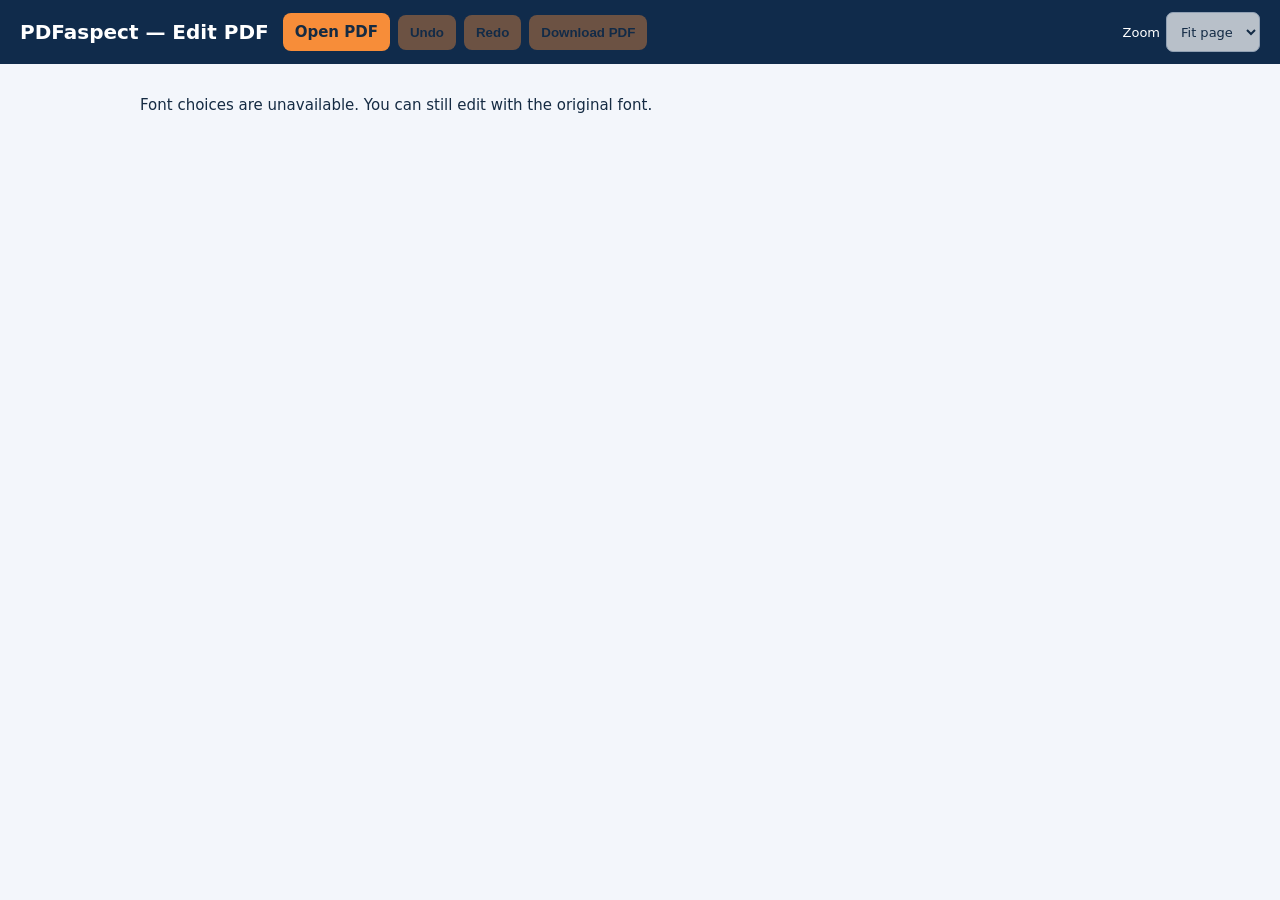
==== static/edit-pdf-prototype.html @ 837c897c "Improve direct PDF editing with font families, italic, size, color and zoom" ====
<!doctype html>
<html lang="en">
<head>
<meta charset="utf-8"><meta name="viewport" content="width=device-width,initial-scale=1">
<title>PDFaspect — Edit PDF text</title>
<style>
body{margin:0;background:#f3f6fb;color:#152b43;font:15px system-ui,sans-serif}
header{padding:12px 20px;background:#102b4b;color:white;display:flex;gap:14px;align-items:center;flex-wrap:wrap}
header strong{font-size:20px}button,.upload{border:0;border-radius:8px;background:#f78d39;color:#152b43;padding:10px 12px;font-weight:700;cursor:pointer}
.header-actions{display:flex;flex-wrap:wrap;gap:8px;align-items:center}.zoom-control{margin-left:auto;display:flex;align-items:center;gap:6px;font-size:13px}
.zoom-control select{font-size:13px}
select,input[type="number"]{box-sizing:border-box;border:1px solid #c7d2df;border-radius:7px;padding:9px 10px;background:white;color:#152b43;font:inherit;min-height:40px}
button:disabled{opacity:.4;cursor:not-allowed}main{max-width:1000px;margin:20px auto;padding:0 16px}
#pages{display:grid;grid-template-columns:minmax(0,1fr);gap:20px;justify-items:center;overflow-x:auto;padding:6px 1px 18px}.page{position:relative;box-shadow:0 5px 24px #17304b33;background:white;max-width:100%;min-width:0;height:auto!important;aspect-ratio:var(--page-ratio)}
#pages.zoomed{justify-items:start}
.page img{display:block;width:100%;height:100%}.span{position:absolute;z-index:2;cursor:text;outline:1px solid transparent;min-height:22px;touch-action:manipulation}
.span:hover,.span:focus{outline:2px solid #fa8a2d;background:#fba65022}.span[data-edited="true"]{outline:1px solid #16a085}.span.editing{z-index:4;outline:2px solid #fa8a2d}
#editor{position:sticky;top:0;z-index:3;background:white;padding:14px;box-shadow:0 2px 12px #17304b20;border-radius:10px;margin-bottom:18px}
.format-toolbar{display:flex;align-items:end;gap:8px;flex-wrap:wrap;margin:12px 0}.format-toolbar label{display:grid;gap:4px;font-size:12px;color:#516478}.font-control{flex:1;min-width:145px;max-width:230px}#font-family{width:100%}#font-size{width:75px}#font-color{width:42px;height:40px;padding:3px;border:1px solid #c7d2df;border-radius:7px;background:white;cursor:pointer}#italic{font-style:italic}
.format-toggle{font-size:18px;min-width:42px;padding:8px 14px;background:#e8eef5}.format-toggle[aria-pressed="true"]{background:#102b4b;color:white;box-shadow:inset 0 0 0 2px #f78d39}
#width-handle{display:none;position:absolute;right:-6px;width:12px;height:12px;border:2px solid white;border-radius:50%;background:#f78d39;box-shadow:0 0 0 1px #102b4b;cursor:ew-resize;touch-action:none;z-index:5;box-sizing:border-box}.span.editing>#width-handle{display:block}
#replacement{display:block;box-sizing:border-box;width:100%;min-height:24px;margin:0;padding:0;border:0;background:white;font:inherit;line-height:1.2;resize:none;overflow:hidden;outline:none}
#status{padding:12px 0}small{color:#516478}
@media(max-width:600px){header{padding:12px 16px;gap:10px}.header-actions{order:2;flex-basis:100%}header strong{font-size:18px}.zoom-control{font-size:0}main{margin-top:14px}.format-toolbar{gap:6px}.format-toolbar button{padding:9px 11px}}
</style>
</head>
<body>
<header><strong>PDFaspect — Edit PDF</strong><div class="header-actions"><label class="upload">Open PDF <input type="file" id="file" accept="application/pdf" hidden></label><button id="undo" disabled>Undo</button><button id="redo" disabled>Redo</button><button id="save" disabled>Download PDF</button></div><label class="zoom-control">Zoom <select id="zoom" aria-label="Page zoom" disabled><option value="fit">Fit page</option><option value="100">100%</option><option value="150">150%</option><option value="200">200%</option></select></label></header>
<main><section id="editor" hidden><b id="selection"></b><div class="format-toolbar" role="toolbar" aria-label="Text formatting"><label class="font-control">Font <select id="font-family" aria-label="Font family" disabled><option value="original">Original font</option></select></label><label>Size (pt) <input id="font-size" aria-label="Font size" type="number" min="4" max="144" step="0.01" required disabled></label><button id="bold" class="format-toggle" aria-label="Bold" aria-pressed="false" title="Bold (Ctrl+B)" disabled>B</button><button id="italic" class="format-toggle" aria-label="Italic" aria-pressed="false" title="Italic (Ctrl+I)" disabled>I</button><label>Color <input id="font-color" aria-label="Font color" type="color" disabled></label><button id="apply">Apply text</button><button id="cancel">Cancel</button></div><small>Format the selected text block. Drag the orange handle to change its width. Click elsewhere on the page to apply; Enter adds a line. Ctrl+Enter applies, Escape cancels.</small><textarea id="replacement" aria-label="Replacement text" rows="1" maxlength="2000"></textarea><span id="width-handle" role="slider" aria-label="Text width" aria-orientation="horizontal" tabindex="0" title="Drag to resize text width"></span></section><div id="status" role="status">Choose a PDF, then click its text to edit.</div><div id="pages"></div></main>
<script type="module" src="/static/edit-pdf-prototype.js"></script></body></html>
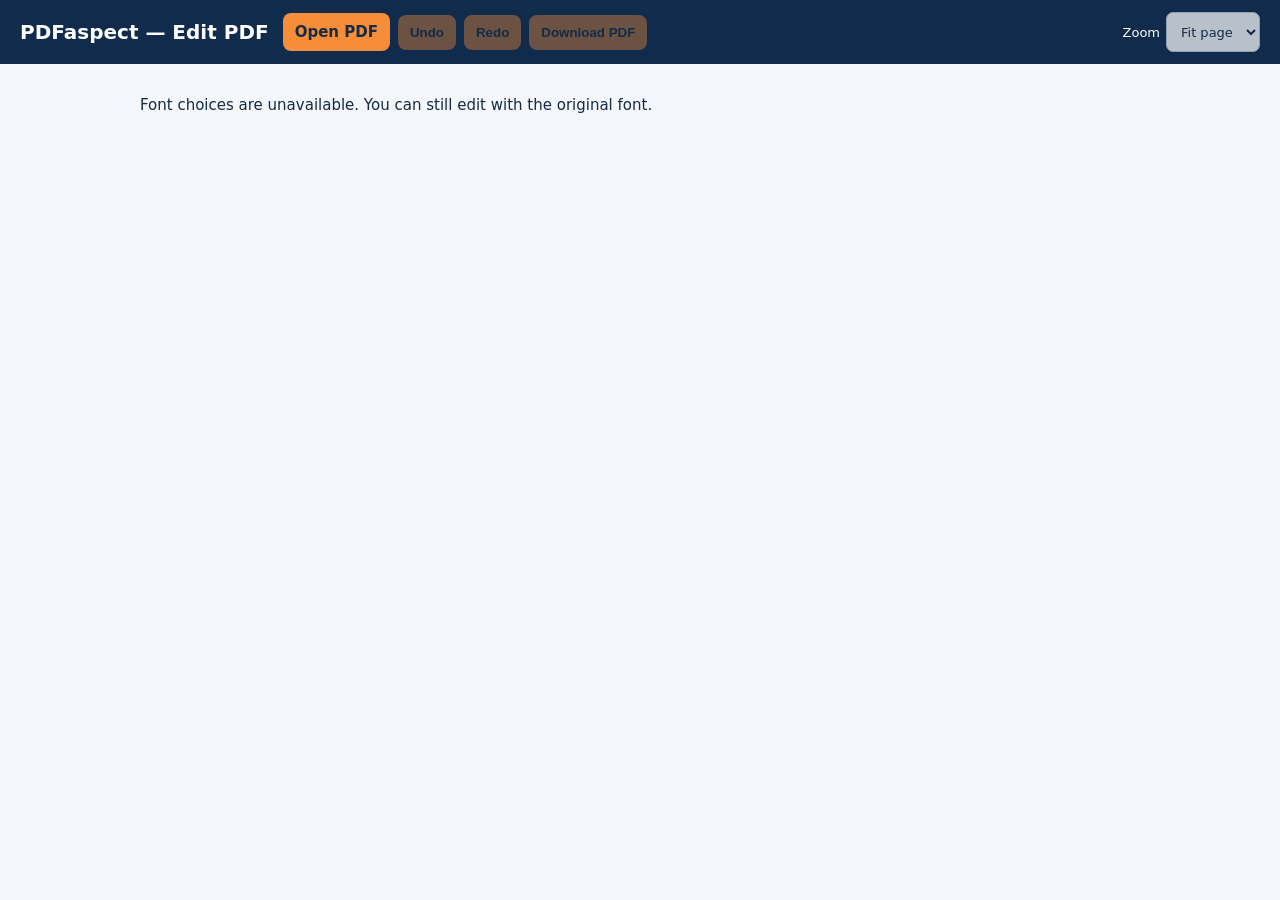
==== commit fe63aabc: "Preserve fonts from standard clipboard HTML and show original PDF fonts while typing" ====
--- a/static/edit-pdf-prototype.html
+++ b/static/edit-pdf-prototype.html
@@ -19,12 +19,12 @@
 .format-toolbar{display:flex;align-items:end;gap:8px;flex-wrap:wrap;margin:12px 0}.format-toolbar label{display:grid;gap:4px;font-size:12px;color:#516478}.font-control{flex:1;min-width:145px;max-width:230px}#font-family{width:100%}#font-size{width:75px}#font-color{width:42px;height:40px;padding:3px;border:1px solid #c7d2df;border-radius:7px;background:white;cursor:pointer}#italic{font-style:italic}
 .format-toggle{font-size:18px;min-width:42px;padding:8px 14px;background:#e8eef5}.format-toggle[aria-pressed="true"]{background:#102b4b;color:white;box-shadow:inset 0 0 0 2px #f78d39}
 #width-handle{display:none;position:absolute;right:-6px;width:12px;height:12px;border:2px solid white;border-radius:50%;background:#f78d39;box-shadow:0 0 0 1px #102b4b;cursor:ew-resize;touch-action:none;z-index:5;box-sizing:border-box}.span.editing>#width-handle{display:block}
-#replacement{display:block;box-sizing:border-box;width:100%;min-height:24px;margin:0;padding:0;border:0;background:white;font:inherit;line-height:1.2;resize:none;overflow:hidden;outline:none}
+#replacement{display:block;box-sizing:border-box;width:100%;min-height:24px;margin:0;padding:0;border:0;background:white;font:inherit;font-kerning:none;font-variant-ligatures:none;line-height:1.2;resize:none;overflow:hidden;outline:none}
 #status{padding:12px 0}small{color:#516478}
 @media(max-width:600px){header{padding:12px 16px;gap:10px}.header-actions{order:2;flex-basis:100%}header strong{font-size:18px}.zoom-control{font-size:0}main{margin-top:14px}.format-toolbar{gap:6px}.format-toolbar button{padding:9px 11px}}
 </style>
 </head>
 <body>
 <header><strong>PDFaspect — Edit PDF</strong><div class="header-actions"><label class="upload">Open PDF <input type="file" id="file" accept="application/pdf" hidden></label><button id="undo" disabled>Undo</button><button id="redo" disabled>Redo</button><button id="save" disabled>Download PDF</button></div><label class="zoom-control">Zoom <select id="zoom" aria-label="Page zoom" disabled><option value="fit">Fit page</option><option value="100">100%</option><option value="150">150%</option><option value="200">200%</option></select></label></header>
-<main><section id="editor" hidden><b id="selection"></b><div class="format-toolbar" role="toolbar" aria-label="Text formatting"><label class="font-control">Font <select id="font-family" aria-label="Font family" disabled><option value="original">Original font</option></select></label><label>Size (pt) <input id="font-size" aria-label="Font size" type="number" min="4" max="144" step="0.01" required disabled></label><button id="bold" class="format-toggle" aria-label="Bold" aria-pressed="false" title="Bold (Ctrl+B)" disabled>B</button><button id="italic" class="format-toggle" aria-label="Italic" aria-pressed="false" title="Italic (Ctrl+I)" disabled>I</button><label>Color <input id="font-color" aria-label="Font color" type="color" disabled></label><button id="apply">Apply text</button><button id="cancel">Cancel</button></div><small>Format the selected text block. Drag the orange handle to change its width. Click elsewhere on the page to apply; Enter adds a line. Ctrl+Enter applies, Escape cancels.</small><textarea id="replacement" aria-label="Replacement text" rows="1" maxlength="2000"></textarea><span id="width-handle" role="slider" aria-label="Text width" aria-orientation="horizontal" tabindex="0" title="Drag to resize text width"></span></section><div id="status" role="status">Choose a PDF, then click its text to edit.</div><div id="pages"></div></main>
-<script type="module" src="/static/edit-pdf-prototype.js"></script></body></html>
+<main><section id="editor" hidden><b id="selection"></b><div class="format-toolbar" role="toolbar" aria-label="Text formatting"><label class="font-control">Font <select id="font-family" aria-label="Font family" disabled><option value="original">Original font</option></select></label><label>Size (pt) <input id="font-size" aria-label="Font size" type="number" min="4" max="144" step="0.01" required disabled></label><button id="bold" class="format-toggle" aria-label="Bold" aria-pressed="false" title="Bold (Ctrl+B)" disabled>B</button><button id="italic" class="format-toggle" aria-label="Italic" aria-pressed="false" title="Italic (Ctrl+I)" disabled>I</button><label>Color <input id="font-color" aria-label="Font color" type="color" disabled></label><button id="apply">Apply text</button><button id="cancel">Cancel</button></div><small>Format the selected text block. Copy and paste keeps the source font, size and style; Ctrl+Shift+V pastes text only. Drag the orange handle to change width. Click elsewhere on the page or Ctrl+Enter to apply; Enter adds a line, Escape cancels.</small><textarea id="replacement" aria-label="Replacement text" rows="1" maxlength="2000"></textarea><span id="width-handle" role="slider" aria-label="Text width" aria-orientation="horizontal" tabindex="0" title="Drag to resize text width"></span></section><div id="status" role="status">Choose a PDF, then click its text to edit.</div><div id="pages"></div></main>
+<script type="module" src="/static/edit-pdf-prototype.js?v=20261011-font-paste"></script></body></html>
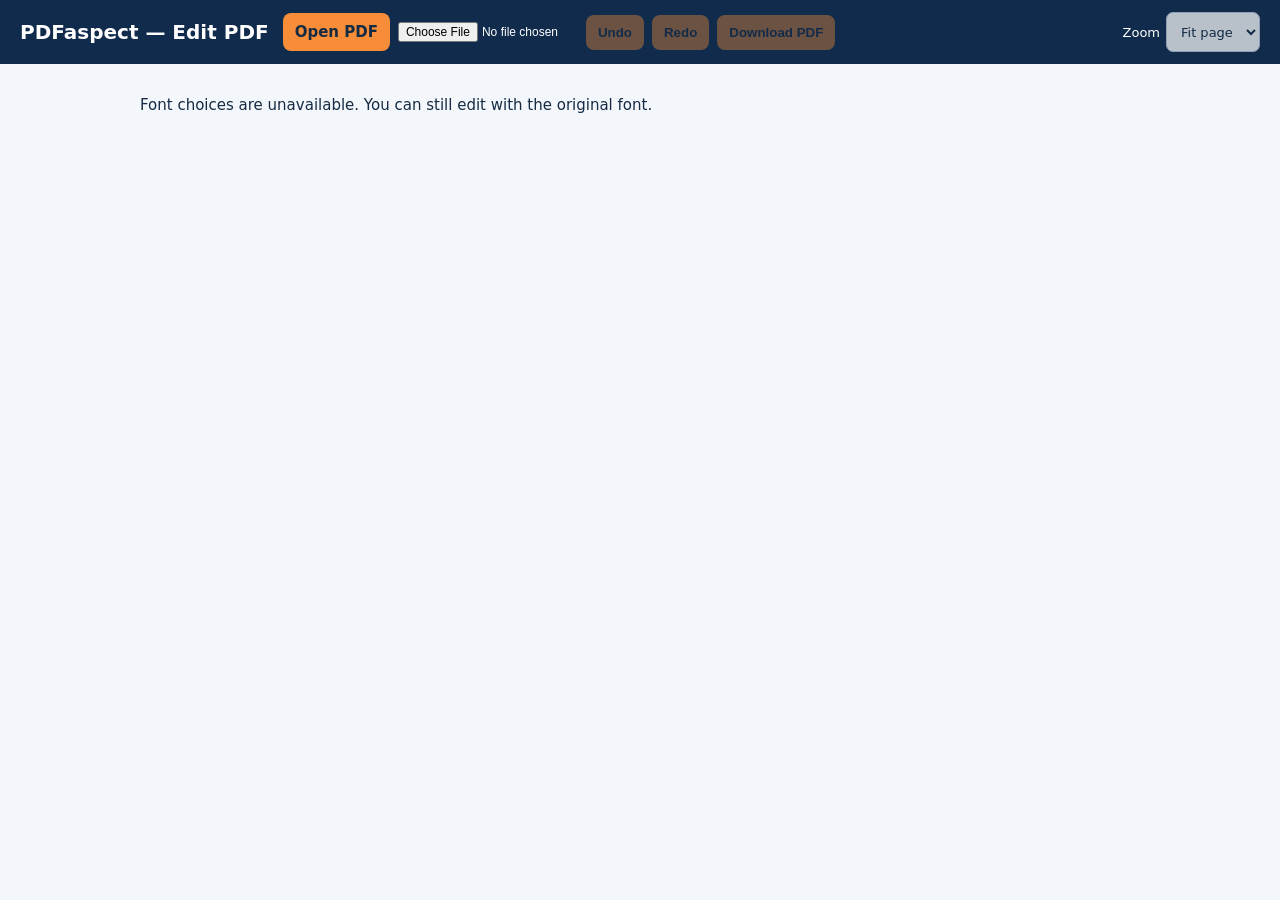
==== commit 88ae2dd0: "Make PDF upload control visible on mobile and surface client-side loading errors" ====
--- a/static/edit-pdf-prototype.html
+++ b/static/edit-pdf-prototype.html
@@ -25,6 +25,6 @@
 </style>
 </head>
 <body>
-<header><strong>PDFaspect — Edit PDF</strong><div class="header-actions"><label class="upload">Open PDF <input type="file" id="file" accept="application/pdf" hidden></label><button id="undo" disabled>Undo</button><button id="redo" disabled>Redo</button><button id="save" disabled>Download PDF</button></div><label class="zoom-control">Zoom <select id="zoom" aria-label="Page zoom" disabled><option value="fit">Fit page</option><option value="100">100%</option><option value="150">150%</option><option value="200">200%</option></select></label></header>
+<header><strong>PDFaspect — Edit PDF</strong><div class="header-actions"><label class="upload" for="file">Open PDF</label><input type="file" id="file" accept=".pdf,application/pdf" aria-label="Choose PDF file" style="max-width:180px;font-size:12px"><button id="undo" disabled>Undo</button><button id="redo" disabled>Redo</button><button id="save" disabled>Download PDF</button></div><label class="zoom-control">Zoom <select id="zoom" aria-label="Page zoom" disabled><option value="fit">Fit page</option><option value="100">100%</option><option value="150">150%</option><option value="200">200%</option></select></label></header>
 <main><section id="editor" hidden><b id="selection"></b><div class="format-toolbar" role="toolbar" aria-label="Text formatting"><label class="font-control">Font <select id="font-family" aria-label="Font family" disabled><option value="original">Original font</option></select></label><label>Size (pt) <input id="font-size" aria-label="Font size" type="number" min="4" max="144" step="0.01" required disabled></label><button id="bold" class="format-toggle" aria-label="Bold" aria-pressed="false" title="Bold (Ctrl+B)" disabled>B</button><button id="italic" class="format-toggle" aria-label="Italic" aria-pressed="false" title="Italic (Ctrl+I)" disabled>I</button><label>Color <input id="font-color" aria-label="Font color" type="color" disabled></label><button id="apply">Apply text</button><button id="cancel">Cancel</button></div><small>Format the selected text block. Copy and paste keeps the source font, size and style; Ctrl+Shift+V pastes text only. Drag the orange handle to change width. Click elsewhere on the page or Ctrl+Enter to apply; Enter adds a line, Escape cancels.</small><textarea id="replacement" aria-label="Replacement text" rows="1" maxlength="2000"></textarea><span id="width-handle" role="slider" aria-label="Text width" aria-orientation="horizontal" tabindex="0" title="Drag to resize text width"></span></section><div id="status" role="status">Choose a PDF, then click its text to edit.</div><div id="pages"></div></main>
-<script type="module" src="/static/edit-pdf-prototype.js?v=20261011-font-paste"></script></body></html>
+<script type="module" src="/static/edit-pdf-prototype.js?v=20261013-upload-debug"></script><script>window.addEventListener("error",function(e){const el=document.getElementById("status");if(el)el.textContent="Editor error: "+(e.message||"Unknown error")});document.getElementById("file").addEventListener("change",function(){const el=document.getElementById("status");if(this.files.length&&el.textContent.startsWith("Choose a PDF"))el.textContent="Selected "+this.files[0].name+" — loading…"});</script></body></html>
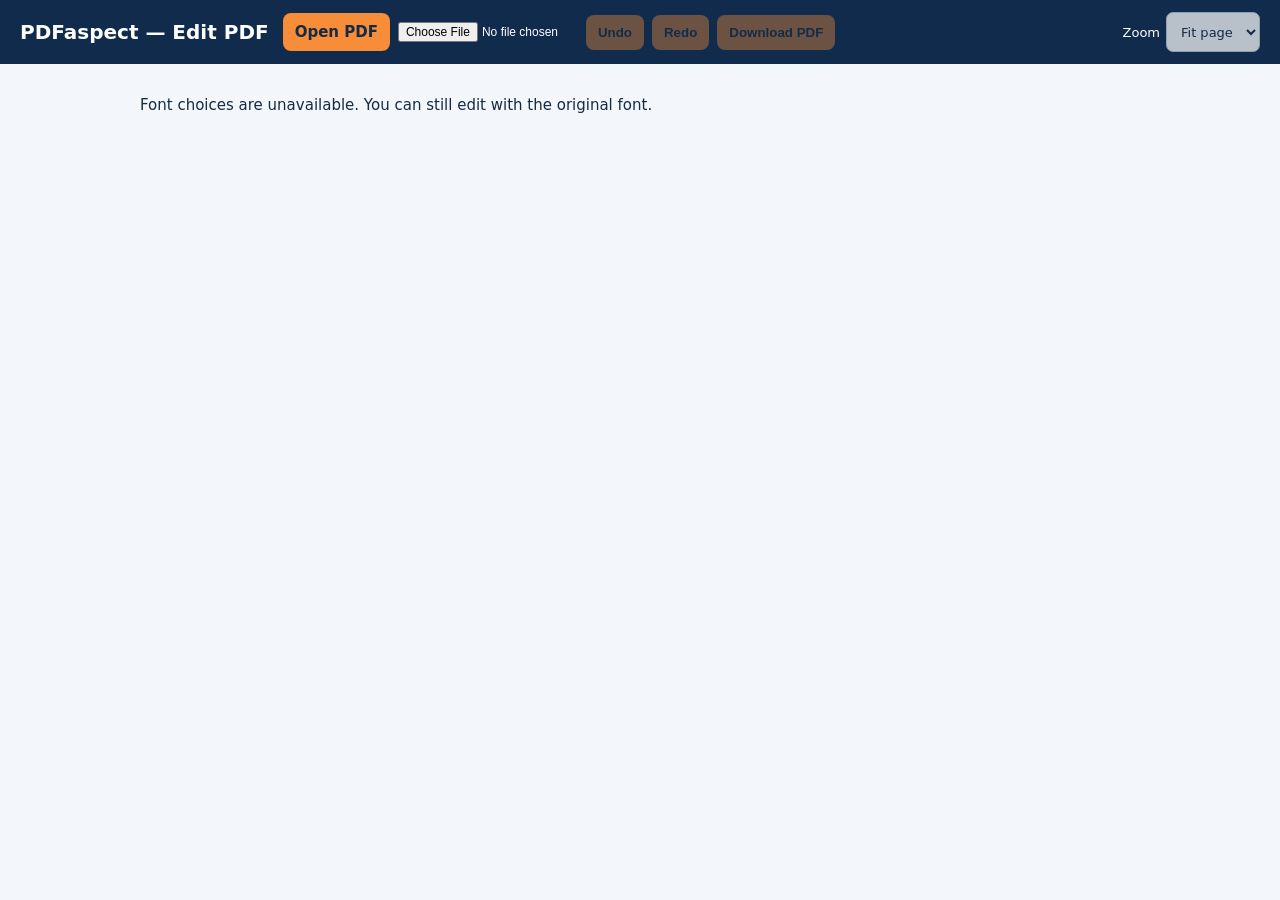
==== commit b26c1105: "Load latest upload retry fix instead of cached editor JavaScript" ====
--- a/static/edit-pdf-prototype.html
+++ b/static/edit-pdf-prototype.html
@@ -27,4 +27,4 @@
 <body>
 <header><strong>PDFaspect — Edit PDF</strong><div class="header-actions"><label class="upload" for="file">Open PDF</label><input type="file" id="file" accept=".pdf,application/pdf" aria-label="Choose PDF file" style="max-width:180px;font-size:12px"><button id="undo" disabled>Undo</button><button id="redo" disabled>Redo</button><button id="save" disabled>Download PDF</button></div><label class="zoom-control">Zoom <select id="zoom" aria-label="Page zoom" disabled><option value="fit">Fit page</option><option value="100">100%</option><option value="150">150%</option><option value="200">200%</option></select></label></header>
 <main><section id="editor" hidden><b id="selection"></b><div class="format-toolbar" role="toolbar" aria-label="Text formatting"><label class="font-control">Font <select id="font-family" aria-label="Font family" disabled><option value="original">Original font</option></select></label><label>Size (pt) <input id="font-size" aria-label="Font size" type="number" min="4" max="144" step="0.01" required disabled></label><button id="bold" class="format-toggle" aria-label="Bold" aria-pressed="false" title="Bold (Ctrl+B)" disabled>B</button><button id="italic" class="format-toggle" aria-label="Italic" aria-pressed="false" title="Italic (Ctrl+I)" disabled>I</button><label>Color <input id="font-color" aria-label="Font color" type="color" disabled></label><button id="apply">Apply text</button><button id="cancel">Cancel</button></div><small>Format the selected text block. Copy and paste keeps the source font, size and style; Ctrl+Shift+V pastes text only. Drag the orange handle to change width. Click elsewhere on the page or Ctrl+Enter to apply; Enter adds a line, Escape cancels.</small><textarea id="replacement" aria-label="Replacement text" rows="1" maxlength="2000"></textarea><span id="width-handle" role="slider" aria-label="Text width" aria-orientation="horizontal" tabindex="0" title="Drag to resize text width"></span></section><div id="status" role="status">Choose a PDF, then click its text to edit.</div><div id="pages"></div></main>
-<script type="module" src="/static/edit-pdf-prototype.js?v=20261013-upload-debug"></script><script>window.addEventListener("error",function(e){const el=document.getElementById("status");if(el)el.textContent="Editor error: "+(e.message||"Unknown error")});document.getElementById("file").addEventListener("change",function(){const el=document.getElementById("status");if(this.files.length&&el.textContent.startsWith("Choose a PDF"))el.textContent="Selected "+this.files[0].name+" — loading…"});</script></body></html>
+<script type="module" src="/static/edit-pdf-prototype.js?v=20261017-upload-retry"></script><script>window.addEventListener("error",function(e){const el=document.getElementById("status");if(el)el.textContent="Editor error: "+(e.message||"Unknown error")});document.getElementById("file").addEventListener("change",function(){const el=document.getElementById("status");if(this.files.length&&el.textContent.startsWith("Choose a PDF"))el.textContent="Selected "+this.files[0].name+" — loading…"});</script></body></html>
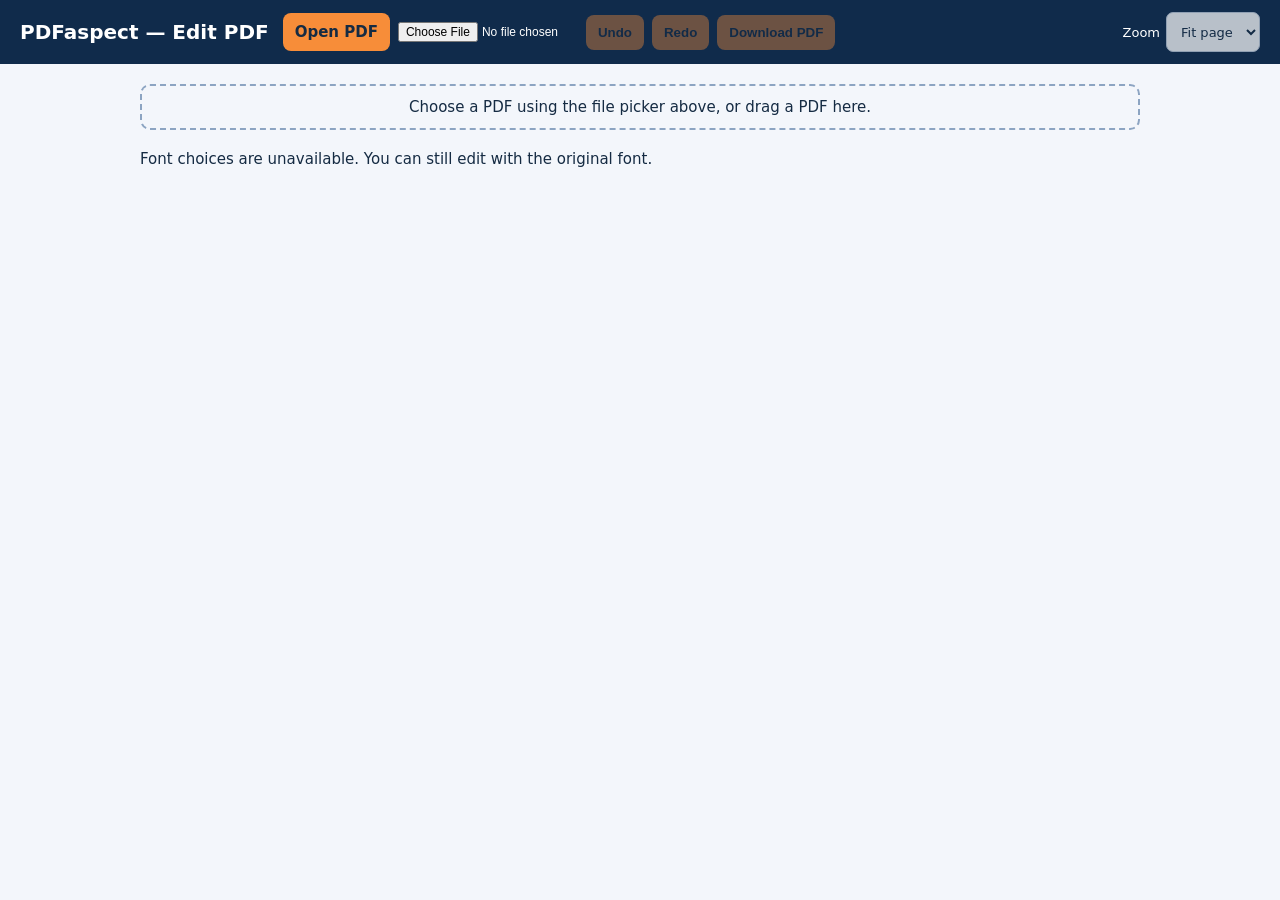
==== commit 7315264b: "Expose PDF upload drop zone and refresh client script" ====
--- a/static/edit-pdf-prototype.html
+++ b/static/edit-pdf-prototype.html
@@ -26,5 +26,5 @@
 </head>
 <body>
 <header><strong>PDFaspect — Edit PDF</strong><div class="header-actions"><label class="upload" for="file">Open PDF</label><input type="file" id="file" accept=".pdf,application/pdf" aria-label="Choose PDF file" style="max-width:180px;font-size:12px"><button id="undo" disabled>Undo</button><button id="redo" disabled>Redo</button><button id="save" disabled>Download PDF</button></div><label class="zoom-control">Zoom <select id="zoom" aria-label="Page zoom" disabled><option value="fit">Fit page</option><option value="100">100%</option><option value="150">150%</option><option value="200">200%</option></select></label></header>
-<main><section id="editor" hidden><b id="selection"></b><div class="format-toolbar" role="toolbar" aria-label="Text formatting"><label class="font-control">Font <select id="font-family" aria-label="Font family" disabled><option value="original">Original font</option></select></label><label>Size (pt) <input id="font-size" aria-label="Font size" type="number" min="4" max="144" step="0.01" required disabled></label><button id="bold" class="format-toggle" aria-label="Bold" aria-pressed="false" title="Bold (Ctrl+B)" disabled>B</button><button id="italic" class="format-toggle" aria-label="Italic" aria-pressed="false" title="Italic (Ctrl+I)" disabled>I</button><label>Color <input id="font-color" aria-label="Font color" type="color" disabled></label><button id="apply">Apply text</button><button id="cancel">Cancel</button></div><small>Format the selected text block. Copy and paste keeps the source font, size and style; Ctrl+Shift+V pastes text only. Drag the orange handle to change width. Click elsewhere on the page or Ctrl+Enter to apply; Enter adds a line, Escape cancels.</small><textarea id="replacement" aria-label="Replacement text" rows="1" maxlength="2000"></textarea><span id="width-handle" role="slider" aria-label="Text width" aria-orientation="horizontal" tabindex="0" title="Drag to resize text width"></span></section><div id="status" role="status">Choose a PDF, then click its text to edit.</div><div id="pages"></div></main>
-<script type="module" src="/static/edit-pdf-prototype.js?v=20261017-upload-retry"></script><script>window.addEventListener("error",function(e){const el=document.getElementById("status");if(el)el.textContent="Editor error: "+(e.message||"Unknown error")});document.getElementById("file").addEventListener("change",function(){const el=document.getElementById("status");if(this.files.length&&el.textContent.startsWith("Choose a PDF"))el.textContent="Selected "+this.files[0].name+" — loading…"});</script></body></html>
+<main><section id="editor" hidden><b id="selection"></b><div class="format-toolbar" role="toolbar" aria-label="Text formatting"><label class="font-control">Font <select id="font-family" aria-label="Font family" disabled><option value="original">Original font</option></select></label><label>Size (pt) <input id="font-size" aria-label="Font size" type="number" min="4" max="144" step="0.01" required disabled></label><button id="bold" class="format-toggle" aria-label="Bold" aria-pressed="false" title="Bold (Ctrl+B)" disabled>B</button><button id="italic" class="format-toggle" aria-label="Italic" aria-pressed="false" title="Italic (Ctrl+I)" disabled>I</button><label>Color <input id="font-color" aria-label="Font color" type="color" disabled></label><button id="apply">Apply text</button><button id="cancel">Cancel</button></div><small>Format the selected text block. Copy and paste keeps the source font, size and style; Ctrl+Shift+V pastes text only. Drag the orange handle to change width. Click elsewhere on the page or Ctrl+Enter to apply; Enter adds a line, Escape cancels.</small><textarea id="replacement" aria-label="Replacement text" rows="1" maxlength="2000"></textarea><span id="width-handle" role="slider" aria-label="Text width" aria-orientation="horizontal" tabindex="0" title="Drag to resize text width"></span></section><div id="upload-dropzone" style="border:2px dashed #8ca4c2;border-radius:10px;padding:12px;margin-bottom:8px;text-align:center">Choose a PDF using the file picker above, or drag a PDF here.</div><div id="status" role="status">Choose a PDF, then click its text to edit.</div><div id="pages"></div></main>
+<script type="module" src="/static/edit-pdf-prototype.js?v=20261017-input-events"></script><script>window.addEventListener("error",function(e){const el=document.getElementById("status");if(el)el.textContent="Editor error: "+(e.message||"Unknown error")});document.getElementById("file").addEventListener("change",function(){const el=document.getElementById("status");if(this.files.length&&el.textContent.startsWith("Choose a PDF"))el.textContent="Selected "+this.files[0].name+" — loading…"});</script></body></html>
